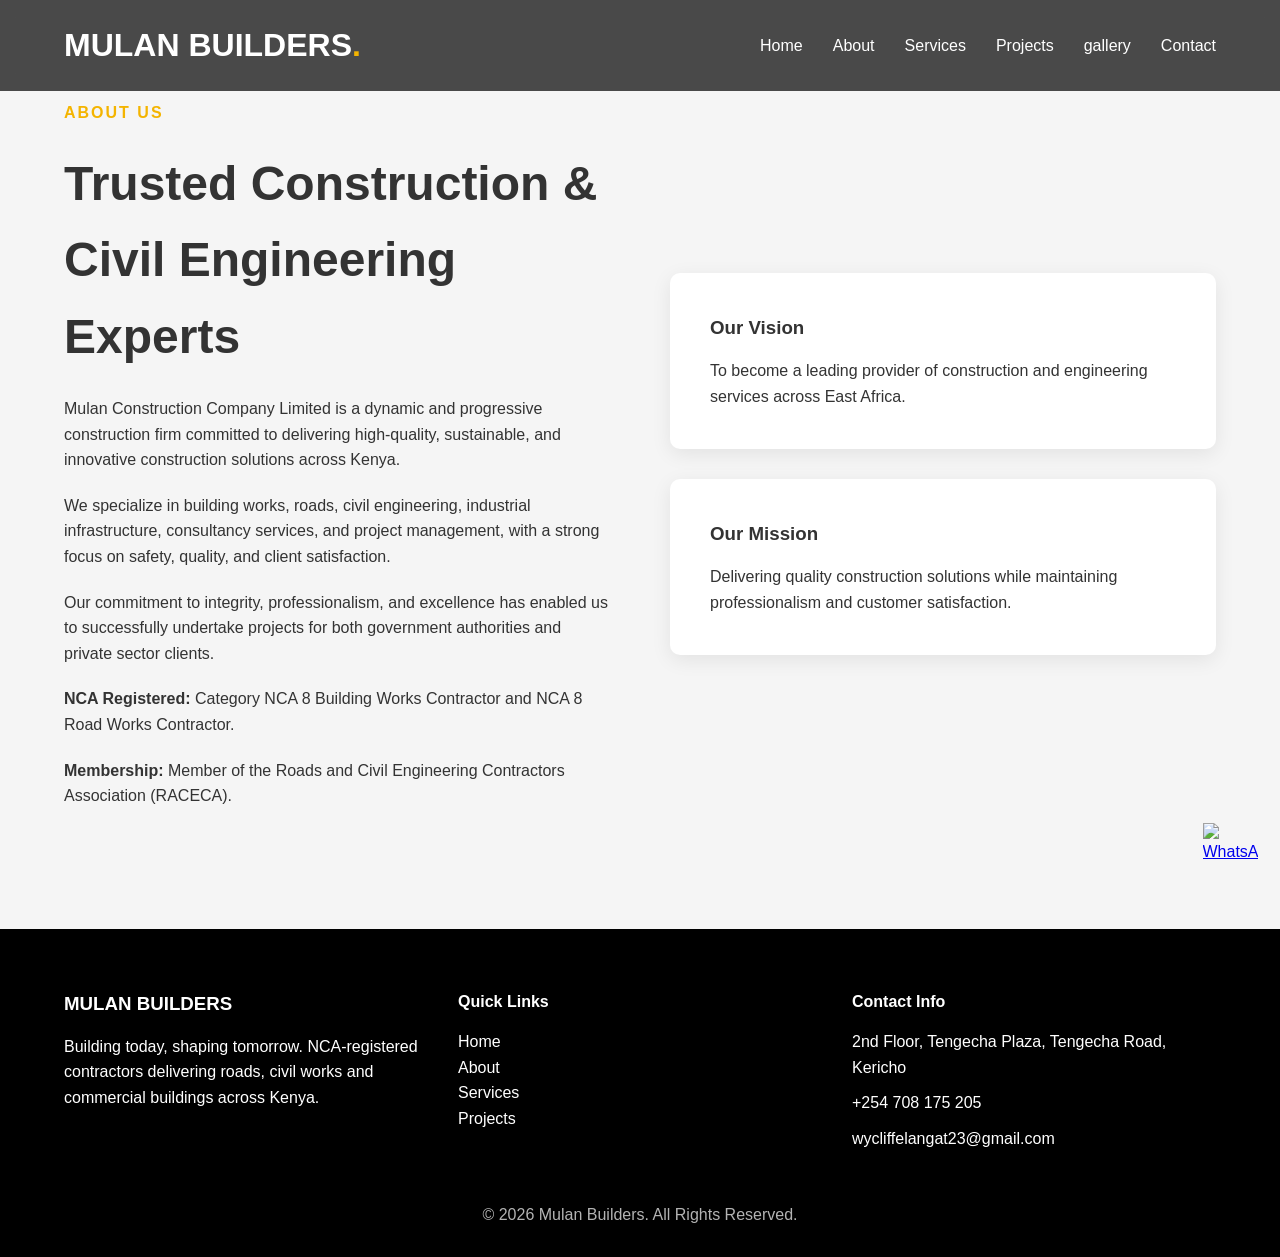
==== about.html @ 0b75dd0b "further improvements" ====
<!doctype html>
<html lang="en">
  <head>
    <meta charset="UTF-8" />
    <meta name="viewport" content="width=device-width, initial-scale=1.0" />
    <link rel="stylesheet" href="./css/style.css" />
    <title>Document</title>
  </head>
  <body>
    <header class="header">
      <div class="container nav-container">
        <!-- LOGO -->

        <div class="logo">
          <h2>MULAN BUILDERS<span>.</span></h2>
        </div>

        <!-- NAVIGATION -->

        <nav class="navbar">
          <ul class="nav-links">
            <li><a href="index.html">Home</a></li>
            <li><a href="about.html">About</a></li>
            <li><a href="services.html">Services</a></li>
            <li><a href="projects.html">Projects</a></li>
            <li><a href="gallery.html">gallery</a></li>
            <li><a href="contact.html">Contact</a></li>
          </ul>
        </nav>
      </div>
    </header>

    <section class="about" id="about">
      <div class="container about-container">
        <!-- TEXT -->
        <div class="about-text">
          <span class="section-subtitle"> ABOUT US </span>

          <h2>Trusted Construction & Civil Engineering Experts</h2>

          <p>
            Mulan Construction Company Limited is a dynamic and progressive
            construction firm committed to delivering high-quality, sustainable,
            and innovative construction solutions across Kenya.
          </p>

          <p>
            We specialize in building works, roads, civil engineering,
            industrial infrastructure, consultancy services, and project
            management, with a strong focus on safety, quality, and client
            satisfaction.
          </p>

          <p>
            Our commitment to integrity, professionalism, and excellence has
            enabled us to successfully undertake projects for both government
            authorities and private sector clients.
          </p>

          <p>
            <strong>NCA Registered:</strong> Category NCA 8 Building Works
            Contractor and NCA 8 Road Works Contractor.
          </p>

          <p>
            <strong>Membership:</strong> Member of the Roads and Civil
            Engineering Contractors Association (RACECA).
          </p>
        </div>

        <!-- CARDS -->
        <div class="about-cards">
          <!-- VISION -->
          <div class="about-card">
            <i class="fa-solid fa-eye"></i>

            <h3>Our Vision</h3>

            <p>
              To become a leading provider of construction and engineering
              services across East Africa.
            </p>
          </div>

          <!-- MISSION -->
          <div class="about-card">
            <i class="fa-solid fa-bullseye"></i>

            <h3>Our Mission</h3>

            <p>
              Delivering quality construction solutions while maintaining
              professionalism and customer satisfaction.
            </p>
          </div>
        </div>
      </div>
    </section>

    <footer class="footer">
      <div class="container footer-container">
        <!-- COMPANY -->

        <div>
          <h3>MULAN BUILDERS</h3>

          <p>
            Building today, shaping tomorrow. NCA-registered contractors
            delivering roads, civil works and commercial buildings across Kenya.
          </p>
        </div>

        <!-- LINKS -->

        <div>
          <h4>Quick Links</h4>
          <ul class="navs">
            <li><a href="index.html">Home</a></li>
            <li><a href="about.html">About</a></li>
            <li><a href="services.html">Services</a></li>
            <li><a href="projects.html">Projects</a></li>
          </ul>
        </div>

        <!-- CONTACT -->

        <div>
          <h4>Contact Info</h4>

          <p>2nd Floor, Tengecha Plaza, Tengecha Road, Kericho</p>

          <p>+254 708 175 205</p>

          <p>wycliffelangat23@gmail.com</p>
        </div>
      </div>

      <!-- COPYRIGHT -->

      <div class="copyright">
        <p>© 2026 Mulan Builders. All Rights Reserved.</p>
      </div>
    </footer>
        <!-- FLOATING WHATSAPP BUTTON -->
    <a 
        href="https://wa.me/254708175205" 
        class="whatsapp-float"
        target="_blank"
    >
        <img src="https://upload.wikimedia.org/wikipedia/commons/6/6b/WhatsApp.svg" alt="WhatsApp">
    </a>

  </body>
</html>
---- css/style.css ----
/* ========================= */
/* GLOBAL STYLES */
/* ========================= */

html{
    scroll-behavior: smooth;
}

*{
    margin: 0;
    padding: 0;
    box-sizing: border-box;
}

/* ========================= */
/* ROOT VARIABLES */
/* ========================= */

:root{

    --primary-color: #f4b400;
    --dark-color: #111111;
    --white-color: #ffffff;
    --gray-color: #f5f5f5;
    --text-color: #333333;

}

/* ========================= */
/* BODY */
/* ========================= */

body{

    font-family: "Poppins", sans-serif;
    color: var(--text-color);
    line-height: 1.6;
    overflow-x: hidden;

}

/* ========================= */
/* CONTAINER */
/* ========================= */

.container{

    width: 90%;
    max-width: 1200px;
    margin: auto;

}

/* ========================= */
/* SECTION SPACING */
/* ========================= */

section{

    padding: 100px 0;

}

/* ========================= */
/* HEADER */
/* ========================= */

.header{

    position: fixed;
    width: 100%;
    top: 0;
    left: 0;

    background-color: rgba(0,0,0,0.7);

    backdrop-filter: blur(10px);

    z-index: 1000;

}

/* ========================= */
/* NAVBAR */
/* ========================= */

.nav-container{

    display: flex;
    justify-content: space-between;
    align-items: center;

    padding: 20px 0;

}

/* LOGO */

.logo h2{

    color: var(--white-color);
    font-size: 2rem;
    font-weight: 700;

}

.logo span{

    color: var(--primary-color);

}

/* NAV LINKS */

.nav-links{

    display: flex;
    gap: 30px;

    list-style: none;

}

.nav-links a{

    color: var(--white-color);
    text-decoration: none;
    font-weight: 500;

    transition: 0.3s;

}

.nav-links a:hover{

    color: var(--primary-color);

}

/* ========================= */
/* HERO SECTION */
/* ========================= */

.hero{

    height: 100vh;

    background-image:
    linear-gradient(rgba(0,0,0,0.7),
    rgba(0,0,0,0.7)),
    url("https://images.unsplash.com/photo-1504307651254-35680f356dfd?q=80&w=1400&auto=format&fit=crop");

    background-position: center;
    background-size: cover;
    background-repeat: no-repeat;

    display: flex;
    align-items: center;

    margin-top: -80px;

}

/* HERO CONTENT */

.hero-content{

    color: var(--white-color);
    max-width: 700px;

}

.hero-content h1{

    font-size: 4rem;
    line-height: 1.2;

    margin-bottom: 20px;

}

.hero-content p{

    font-size: 1.2rem;
    margin-bottom: 30px;

}

/* HERO BUTTONS */

.hero-buttons{

    display: flex;
    gap: 20px;

}

/* ========================= */
/* BUTTONS */
/* ========================= */

.btn{

    padding: 14px 30px;
    border-radius: 5px;

    text-decoration: none;

    font-weight: 600;

    transition: 0.3s;

}

.btn-primary{

    background-color: var(--primary-color);
    color: var(--dark-color);

}

.btn-primary:hover{

    background-color: #d89d00;

}

.btn-secondary{

    border: 2px solid var(--white-color);
    color: var(--white-color);

}

.btn-secondary:hover{

    background-color: var(--white-color);
    color: var(--dark-color);

}

/* ========================= */
/* SECTION HEADERS */
/* ========================= */

.section-header{

    text-align: center;
    margin-bottom: 60px;

}

.section-subtitle{

    color: var(--primary-color);

    font-weight: 600;

    letter-spacing: 2px;

}

.section-header h2{

    font-size: 2.8rem;
    margin: 15px 0;

}

.section-header p{

    max-width: 700px;
    margin: auto;

}

/* ========================= */
/* ABOUT SECTION */
/* ========================= */

.about{

    background-color: var(--gray-color);

}

.about-container{

    display: grid;
    grid-template-columns: 1fr 1fr;

    gap: 60px;

    align-items: center;

}

/* ABOUT TEXT */

.about-text h2{

    font-size: 3rem;

    margin: 20px 0;

}

.about-text p{

    margin-bottom: 20px;

}

/* ABOUT CARDS */

.about-cards{

    display: grid;
    gap: 30px;

}

.about-card{

    background-color: var(--white-color);

    padding: 40px;

    border-radius: 10px;

    box-shadow: 0 5px 20px rgba(0,0,0,0.08);

    transition: 0.3s;

}

.about-card:hover{

    transform: translateY(-10px);

}

.about-card i{

    font-size: 2rem;

    color: var(--primary-color);

    margin-bottom: 20px;

}

.about-card h3{

    margin-bottom: 15px;

}

/* ========================= */
/* SERVICES */
/* ========================= */

.services-grid{

    display: grid;

    grid-template-columns: repeat(3, 1fr);

    gap: 30px;

}

.service-card{

    background-color: var(--white-color);

    padding: 40px 30px;

    border-radius: 10px;

    text-align: center;

    box-shadow: 0 5px 20px rgba(0,0,0,0.08);

    transition: 0.3s;

}

.service-card:hover{

    transform: translateY(-10px);

}

.service-card i{

    font-size: 3rem;

    color: var(--primary-color);

    margin-bottom: 25px;

}

.service-card h3{

    margin-bottom: 15px;

}

/* ========================= */
/* PROJECTS */
/* ========================= */

.projects{

    background: var(--gray-color);

}

.projects-grid{

    display: grid;

    grid-template-columns: repeat(4,1fr);

    gap: 20px;

}

.project-card{

    background: #fff;

    border-radius: 10px;

    overflow: hidden;

    box-shadow: 0 5px 20px rgba(0,0,0,0.08);

    transition: 0.3s;

}

.project-card:hover{

    transform: translateY(-10px);

}

.project-card img{

    width: 100%;
    height: 250px;

    object-fit: cover;

}

.project-card h3{

    padding: 20px;

    text-align: center;

}

/* ========================= */
/* EXPERIENCE */
/* ========================= */

.experience{

    background: #111;

    color: white;

}

.experience-grid{

    display: grid;

    grid-template-columns: repeat(4,1fr);

    gap: 30px;

    text-align: center;

}

.exp-card{

    background: rgba(255,255,255,0.05);

    padding: 40px 20px;

    border-radius: 10px;

}

.exp-card h3{

    font-size: 2.5rem;

    color: #f4b400;

}

/* ========================= */
/* CONTACT */
/* ========================= */

.contact-container{

    display: grid;

    grid-template-columns: 1fr 1fr;

    gap: 50px;

}

/* CONTACT INFO */

.contact-info h2{

    margin-bottom: 20px;

}

.contact-info p{

    margin: 15px 0;

}

/* FORM */

.contact-form{

    display: flex;

    flex-direction: column;

    gap: 15px;

}

.contact-form input,
.contact-form textarea{

    padding: 15px;

    border: 1px solid #ccc;

    border-radius: 5px;

    font-family: inherit;

}

.contact-form button{

    padding: 15px;

    background: #f4b400;

    border: none;

    cursor: pointer;

    font-weight: bold;

    border-radius: 5px;

    transition: 0.3s;

}

.contact-form button:hover{

    background: #d89d00;

}

/* ========================= */
/* FOOTER */
/* ========================= */

.footer{

    background: #000;

    color: white;

    padding: 60px 0 20px;

}

.footer-container{

    display: grid;

    grid-template-columns: repeat(3,1fr);

    gap: 30px;

}

.footer h3,
.footer h4{

    margin-bottom: 15px;

}

.footer p{

    margin-bottom: 10px;

}

.copyright{

    text-align: center;

    margin-top: 40px;

    opacity: 0.7;

}

/* ========================= */
/* RESPONSIVE DESIGN */
/* ========================= */

@media(max-width: 992px){

    .about-container,
    .contact-container{

        grid-template-columns: 1fr;

    }

    .services-grid,
    .projects-grid,
    .experience-grid{

        grid-template-columns: repeat(2,1fr);

    }

}

/* MOBILE */

@media(max-width: 768px){

    .hero-content h1{

        font-size: 2.8rem;

    }

    .nav-links{

        display: none;

    }

    .services-grid,
    .projects-grid,
    .experience-grid,
    .footer-container{

        grid-template-columns: 1fr;

    }

    .hero-buttons{

        flex-direction: column;

    }

    .section-header h2{

        font-size: 2rem;

    }

    .about-text h2{

        font-size: 2.2rem;

    }

}
/* CONTACT LINKS */

.contact-info a{

    text-decoration: none;
    color: var(--text-color);
    transition: 0.3s;

}

.contact-info a:hover{

    color: var(--primary-color);

}

/* WHATSAPP ICON */

.fa-whatsapp{

    color: #25D366;

}
.gallery-slider {
    position: relative;
    width: 100%;
    max-width: 1000px;
    height: 600px;
    margin: 40px auto;
    overflow: hidden;
}

.gallery-slide {
    position: absolute;
    width: 100%;
    height: 100%;
    object-fit: cover;
    border-radius: 12px;
    opacity: 0;
    transition: opacity 0.8s ease-in-out;
}

.gallery-slide.active {
    opacity: 1;
}

.gallery-btn {
    position: absolute;
    top: 50%;
    transform: translateY(-50%);
    background: rgba(0,0,0,0.6);
    color: white;
    border: none;
    padding: 15px 20px;
    font-size: 30px;
    cursor: pointer;
    z-index: 10;
    border-radius: 50%;
}

.gallery-btn:hover {
    background: rgba(0,0,0,0.9);
}

.prev {
    left: 20px;
}

.next {
    right: 20px;
}
.stats {
    background: #0f172a;
    padding: 80px 0;
}

.stats-grid {
    display: grid;
    grid-template-columns: repeat(auto-fit, minmax(220px, 1fr));
    gap: 30px;
}

.stat-card {
    background: #fff;
    padding: 35px 25px;
    border-radius: 12px;
    text-align: center;
    transition: 0.3s ease;
    box-shadow: 0 5px 20px rgba(0,0,0,0.1);
}

.stat-card:hover {
    transform: translateY(-8px);
}

.stat-card i {
    font-size: 40px;
    color: #f59e0b;
    margin-bottom: 15px;
}

.stat-card h2 {
    font-size: 2.5rem;
    color: #0f172a;
    margin-bottom: 10px;
    font-weight: 700;
}

.stat-card p {
    color: #555;
    line-height: 1.6;
    font-size: 0.95rem;
}

.navs li{
    list-style: none;
}
.navs li a{
    text-decoration: none;
    color:white;
}
.gallery-grid {
  display: grid;
  grid-template-columns: repeat(auto-fit, minmax(250px, 1fr));
  gap: 15px;
  margin-top: 20px;
}

.gallery-grid img {
  width: 100%;
  height: 250px;
  object-fit: cover;
  border-radius: 10px;
}
.whatsapp-float {
  position: fixed;
  bottom: 20px;
  right: 20px;
  width: 60px;
  height: 60px;
  z-index: 1000;

  display: flex;
  align-items: center;
  justify-content: center;

  transition: transform 0.3s ease;
}

.whatsapp-float img {
  width: 55px;
  height: 55px;
  object-fit: contain;
}

.whatsapp-float:hover {
  transform: scale(1.15);
}
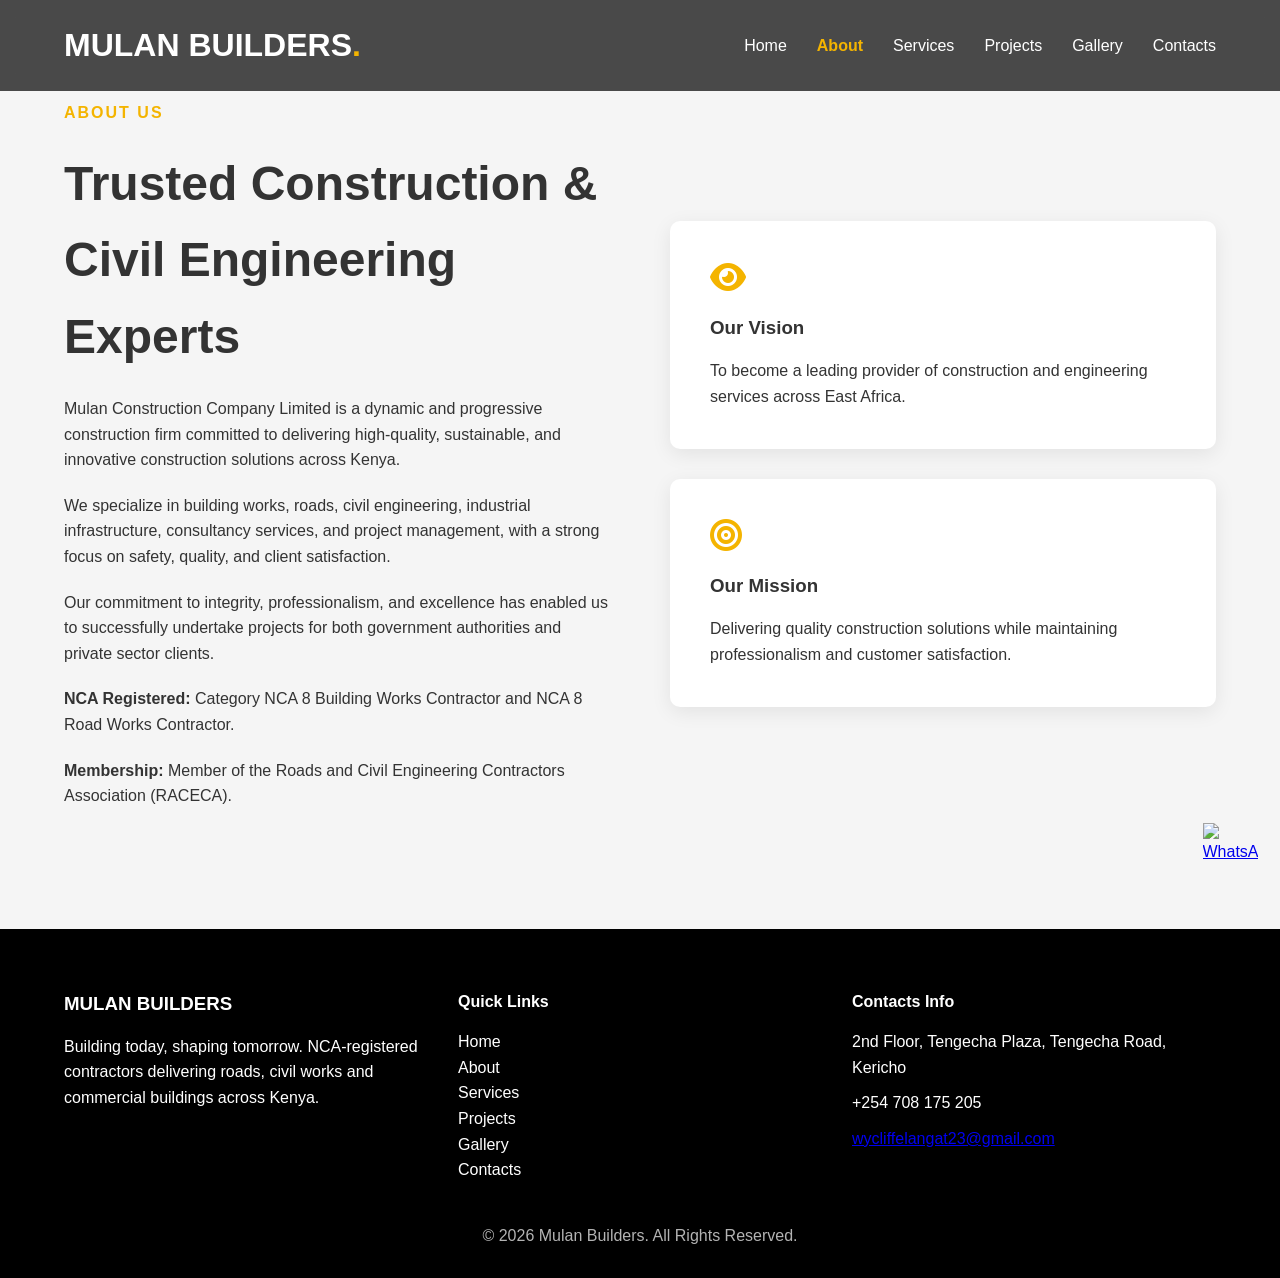
==== commit 1a109f70: "complete one" ====
--- a/about.html
+++ b/about.html
@@ -3,33 +3,50 @@
   <head>
     <meta charset="UTF-8" />
     <meta name="viewport" content="width=device-width, initial-scale=1.0" />
+
+    <link rel="stylesheet"
+    href="https://cdnjs.cloudflare.com/ajax/libs/font-awesome/6.5.1/css/all.min.css">
+
     <link rel="stylesheet" href="./css/style.css" />
-    <title>Document</title>
-  </head>
+
+    <title>About Us - Mulan Builders</title>
+</head>
   <body>
-    <header class="header">
-      <div class="container nav-container">
-        <!-- LOGO -->
+<header class="header">
+
+    <div class="container nav-container">
 
         <div class="logo">
-          <h2>MULAN BUILDERS<span>.</span></h2>
+            <h2>MULAN BUILDERS<span>.</span></h2>
         </div>
 
-        <!-- NAVIGATION -->
+        <div class="menu-toggle">
+            <i class="fa-solid fa-bars"></i>
+        </div>
 
         <nav class="navbar">
-          <ul class="nav-links">
-            <li><a href="index.html">Home</a></li>
-            <li><a href="about.html">About</a></li>
-            <li><a href="services.html">Services</a></li>
-            <li><a href="projects.html">Projects</a></li>
-            <li><a href="gallery.html">gallery</a></li>
-            <li><a href="contact.html">Contact</a></li>
-          </ul>
+
+            <ul class="nav-links">
+
+                <li><a href="index.html">Home</a></li>
+
+                <li><a href="about.html" class="active">About</a></li>
+
+                <li><a href="services.html">Services</a></li>
+
+                <li><a href="projects.html">Projects</a></li>
+
+                <li><a href="gallery.html">Gallery</a></li>
+
+                <li><a href="contacts.html">Contacts</a></li>
+
+            </ul>
+
         </nav>
-      </div>
-    </header>
 
+    </div>
+
+</header>
     <section class="about" id="about">
       <div class="container about-container">
         <!-- TEXT -->
@@ -119,19 +136,25 @@
             <li><a href="about.html">About</a></li>
             <li><a href="services.html">Services</a></li>
             <li><a href="projects.html">Projects</a></li>
+            <li><a href="gallery.html">Gallery</a></li>
+            <li><a href="contacts.html">Contacts</a></li>
           </ul>
         </div>
 
         <!-- CONTACT -->
 
         <div>
-          <h4>Contact Info</h4>
+          <h4>Contacts Info</h4>
 
           <p>2nd Floor, Tengecha Plaza, Tengecha Road, Kericho</p>
 
           <p>+254 708 175 205</p>
 
-          <p>wycliffelangat23@gmail.com</p>
+              <p>
+                  <a href="mailto:wycliffelangat23@gmail.com">
+                      wycliffelangat23@gmail.com
+                    </a>
+              </p>
         </div>
       </div>
 
@@ -149,6 +172,6 @@
     >
         <img src="https://upload.wikimedia.org/wikipedia/commons/6/6b/WhatsApp.svg" alt="WhatsApp">
     </a>
-
+    <script src="./js/script.js"></script>
   </body>
 </html>
--- a/css/style.css
+++ b/css/style.css
@@ -4,6 +4,7 @@
 
 html{
     scroll-behavior: smooth;
+    scroll-padding-top: 100px;
 }
 
 *{
@@ -659,15 +660,14 @@
 @media(max-width: 768px){
 
     .hero-content h1{
-
         font-size: 2.8rem;
-
     }
 
     .nav-links{
-
-        display: none;
-
+        display: flex;
+        flex-wrap: wrap;
+        justify-content: center;
+        gap: 15px;
     }
 
     .services-grid,
@@ -678,6 +678,7 @@
         grid-template-columns: 1fr;
 
     }
+
 
     .hero-buttons{
 
@@ -855,4 +856,86 @@
 
 .whatsapp-float:hover {
   transform: scale(1.15);
+}
+/* MOBILE NAVIGATION */
+
+
+/* ================================= */
+/* RESPONSIVE NAVBAR */
+/* ================================= */
+
+.menu-toggle{
+    display:none;
+    font-size:30px;
+    color:#fff;
+    cursor:pointer;
+}
+
+.nav-links a.active{
+    color:#f4b400;
+    font-weight:600;
+}
+
+@media (max-width:768px){
+
+    .header{
+        background:#111;
+    }
+
+    .nav-container{
+        position:relative;
+        padding:15px 0;
+    }
+
+    .logo h2{
+        font-size:1.2rem;
+    }
+
+    .menu-toggle{
+        display:block;
+    }
+
+    .navbar{
+        position:absolute;
+        top:100%;
+        left:0;
+        width:100%;
+        background:#111;
+
+        max-height:0;
+        overflow:hidden;
+
+        transition:0.4s ease;
+        z-index:999;
+    }
+
+    .navbar.active{
+        max-height:500px;
+        padding:20px 0;
+    }
+
+    .nav-links{
+        display:flex;
+        flex-direction:column;
+        align-items:center;
+        gap:20px;
+        padding:0;
+        margin:0;
+    }
+
+    .nav-links li{
+        list-style:none;
+    }
+
+    .nav-links a{
+        color:#fff;
+        font-size:1.1rem;
+        text-decoration:none;
+        transition:0.3s;
+    }
+
+    .nav-links a:hover{
+        color:#f4b400;
+    }
+
 }
